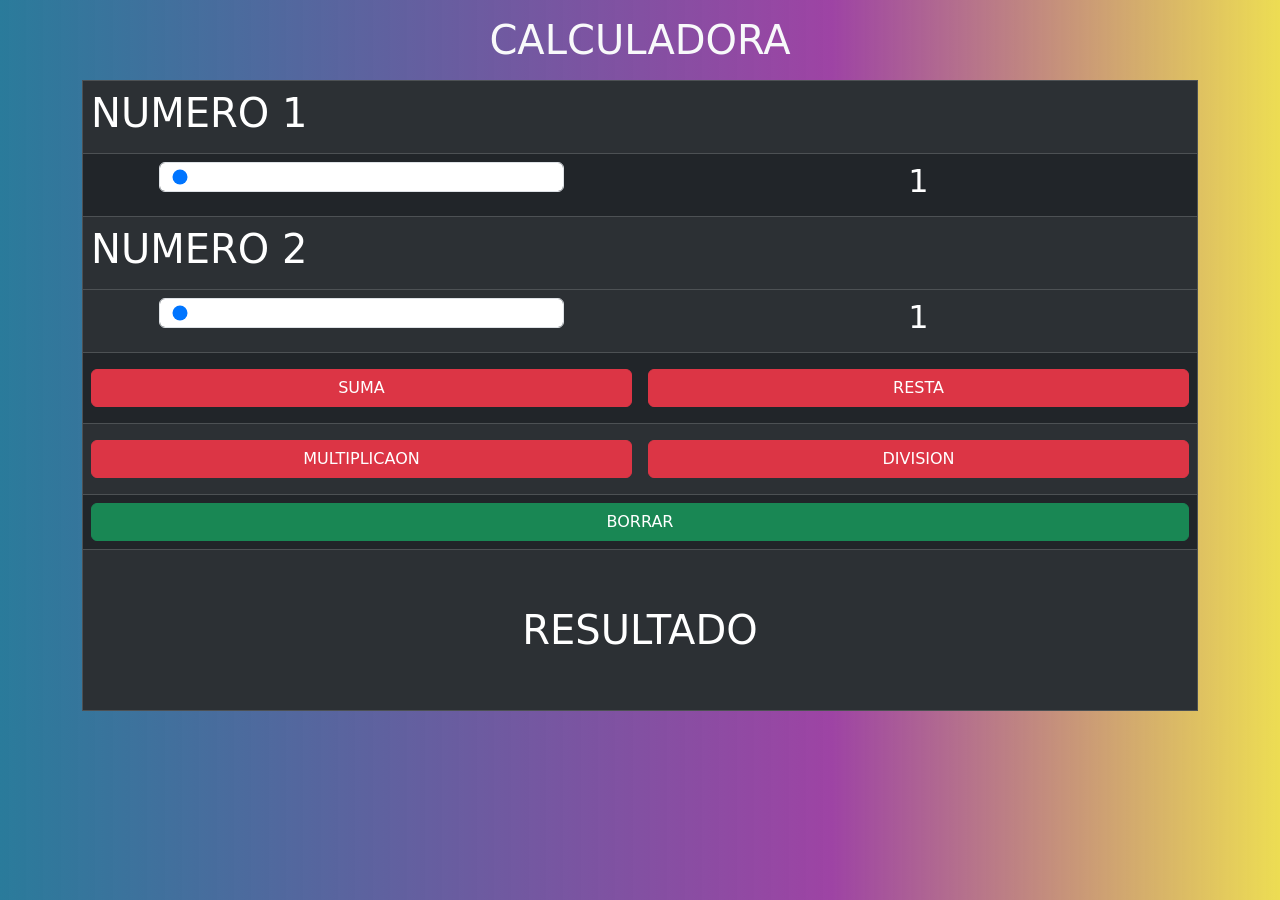
==== 02/index.html @ e7f096e1 "WEB holaa" ====
<!DOCTYPE html>
<html lang="en">
<head>
    <meta charset="UTF-8">
    <meta name="viewport" content="width=device-width, initial-scale=1.0">
    <title>EJERCICIO 1</title>
     <link href="https://cdn.jsdelivr.net/npm/bootstrap@5.3.8/dist/css/bootstrap.min.css"rel="stylesheet">
    <link rel="stylesheet" href="style.css">
</head>
<body class="fondo">

     <div class="container">
<h1 class="text-center text-light my-3">CALCULADORA</h1>
    <table border width="100%" class="table table-dark table-striped">
        <tr>
            <td colspan="2"><h1>NUMERO 1</h1>
                
            </td>
        </tr>
    <tr>
        <td class="w-50"> <input  type="range" class="form-control w-75 m-auto" id="num1" min="1" max="100" value="1"></td>
        <td><h2 id="vnum1" class="text-center">1</h2></td>
    </tr>
     <tr>
        <td colspan="2"> <h1>NUMERO 2</h1></td>

        <tr>
        </tr>
        <td class="w-50"> <input  type="range" class="form-control w-75 m-auto" id="num2" min="1" max="100" value="1"></td>
        <td><h2 id="vnum2" class="text-center">1</h2></td>
    </tr>
    <tr>
        <td class="py-3">
            <button class="btn btn-danger w-100" onclick="suma()">SUMA</button>
        </td>
        <td class="py-3">
            <button class="btn btn-danger w-100" onclick="resta()">RESTA</button>
        </td>
     </tr>
     <tr>
        <td class="py-3">
            <button class="btn btn-danger w-100"  onclick="multiplicacion()">MULTIPLICAON</button>
        </td>
        <td class="py-3">
            <button class="btn btn-danger w-100"onclick="division()">DIVISION</button>
        </td>
    </tr>
    <tr>
        <td colspan="2" ="py-3">
            <button class="btn btn-success w-100"  onclick="borrar()">BORRAR</button>
        </td>
    </tr>
    <tr>
        <td colspan="2" class="text-center my-5"> <h1 class="my-5" id="res">RESULTADO</h1></td>
    </tr>
</table>


</div>
<script src="https://cdn.jsdelivr.net/npm/bootstrap@5.3.8/dist/js/bootstrap.min.js"></script>
    <script src="app.js"> s</script>
</body>
</html>
---- 02/style.css ----
.fondo{
    background: #2A7B9B;
    background: linear-gradient(90deg, rgba(42, 123, 155, 1) 0%, rgba(135, 24, 143, 0.81) 65%, rgba(237, 221, 83, 1) 100%);
}
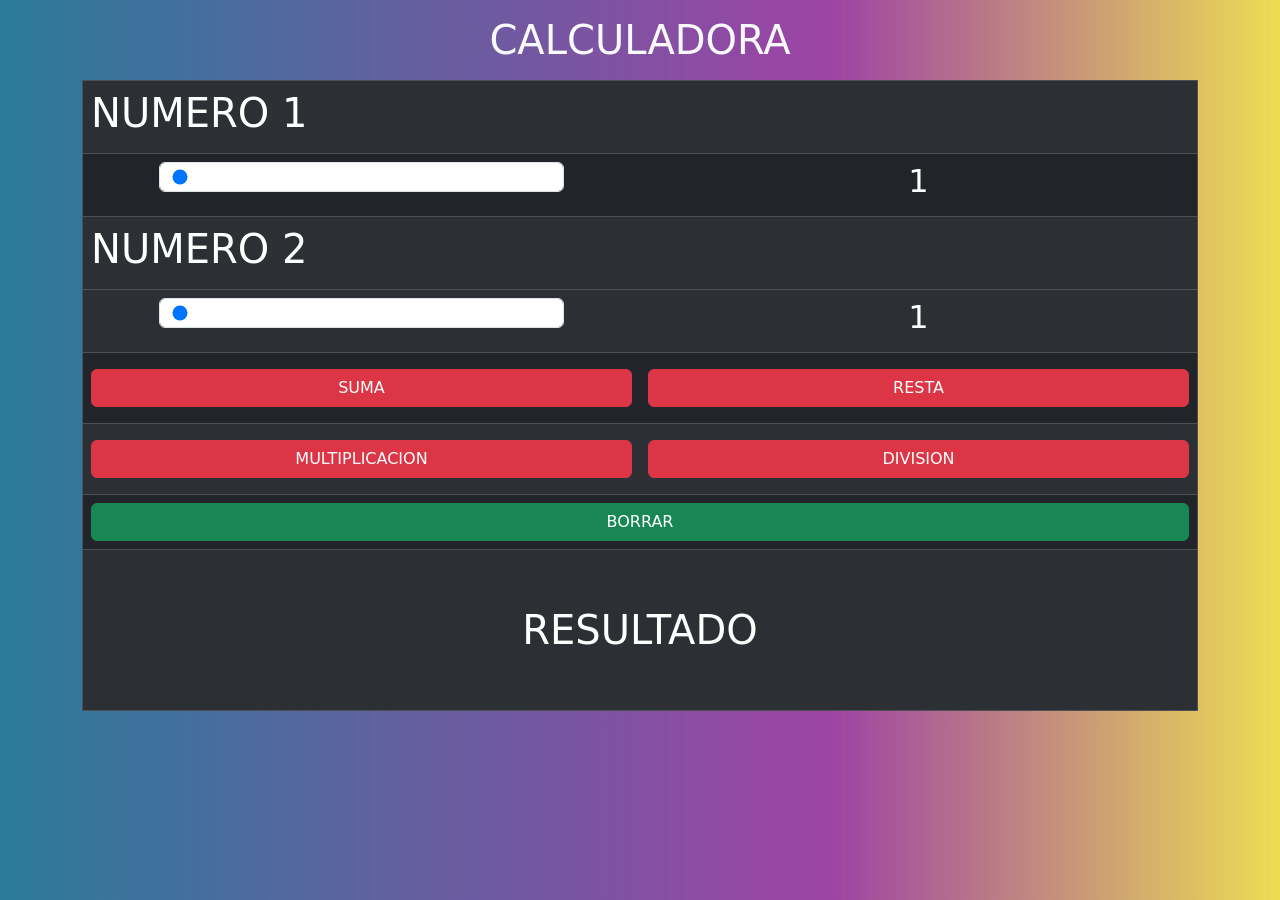
==== commit 4ad26fa9: "WEBS" ====
--- a/02/index.html
+++ b/02/index.html
@@ -39,10 +39,10 @@
      </tr>
      <tr>
         <td class="py-3">
-            <button class="btn btn-danger w-100"  onclick="multiplicacion()">MULTIPLICAON</button>
+            <button class="btn btn-danger w-100"  onclick="multiplicacion()">MULTIPLICACION</button>
         </td>
         <td class="py-3">
-            <button class="btn btn-danger w-100"onclick="division()">DIVISION</button>
+            <button class="btn btn-danger w-100" onclick="division()">DIVISION</button>
         </td>
     </tr>
     <tr>
--- a/02/style.css
+++ b/02/style.css
@@ -1,4 +1,4 @@
 .fondo{
     background: #2A7B9B;
     background: linear-gradient(90deg, rgba(42, 123, 155, 1) 0%, rgba(135, 24, 143, 0.81) 65%, rgba(237, 221, 83, 1) 100%);
-}+}
